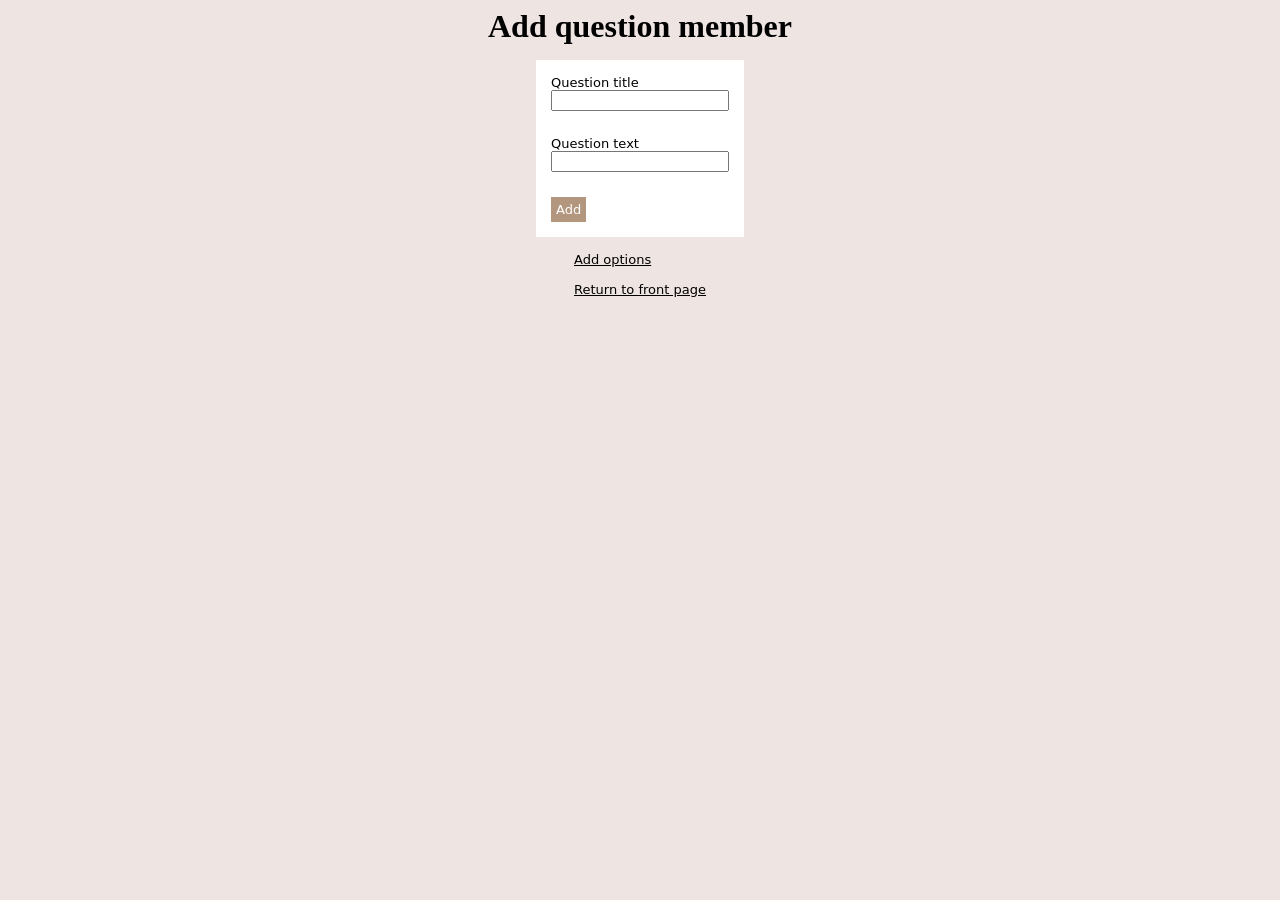
==== src/main/resources/newQuestion.html @ 7e1632d4 "Merge pull request #2 from kakemos/workingBranch Working branch" ====
<!DOCTYPE html>
<html lang="en">
<head>
    <meta charset="UTF-8">
    <title>Create question | Kristiania Questionnaire</title>
    <link rel="stylesheet" href="style.css">
    <link href="https://cdn.discordapp.com/attachments/892652848842698757/908346996941795398/unknown.png" rel="icon" type="image/x-icon"/>
</head>
<body>
<h1 class="headline">Add question member</h1><br>

<div  class="contentContainer" id="addQuestionDiv">
    <form method="POST" action="/api/newQuestion">
        <div  class="addQuestionLabels">
        <label class="addQuestionLabel">Question title<br><input type="text" name="questionTitle" /></label><br>
        <label class="addQuestionLabel">Question text<br><input type="text" name="questionDescription" /></label><br>
        <button >Add</button>
        </div>
    </form>
</div><br>

<div class="returnToFrontpageDiv">
    <a href="addOption.html">Add options</a><br><br>
    <a href="index.html">Return to front page</a>
</div>

</body>
</html>
---- src/main/resources/style.css ----
*{
    font-family: system-ui;
    font-size: small;
}

body {
    background-color: #eee4e1;
}

.contentContainer {
    background-color: white;
    padding: 15px;
    margin: 0 auto;
    display: table;
}

#questionDiv {
    min-width: 525px;
    width: 50%;
}

.descriptionDiv {
    margin: 10px 0 5px 0;
}

h2 {
    margin: 0;
    font-size: large;
}

h1 {
    font-size: xx-large;
}

h1, h2 {
    font-family: "Times New Roman";
    font-weight: bolder;
}

.optionsInput{
    display: inline-block;
    margin-right: 15px;
    border: #b2967d;
    font-family: system-ui;
    font-weight: 300;
    font-size: small;
}

.optionsAddButton {
    margin-top: 15px;
}

button {
    background-color: #b2967d;
    color: white;
    border: none;
    padding: 5px;
}

button:hover {
    background-color: #cbb6a0;
}

#cookieDiv {
    margin: 0 auto;
    display: table;
}

#personInfo{
    margin: 0 auto;
    display: table;
    width: fit-content;
}

#submitPersonInfoButton {
    margin: 0 auto;
    display: table;
}

.field {
    margin-bottom: 5px;
    width: 300px;
}

#menuDiv {
    margin: 0 auto;
    display: table;
}

a {
    color: black;
}

.menuLink {
    margin-right: 20px;
}

.headline {
    margin: 0 auto;
    display: table;
}

.addQuestionLabel {
    margin: 0 auto;
    display: table;
}

.addQuestionLabel {
    margin-bottom: 10px;
}

.returnToFrontpageDiv {
    margin: 0 auto;
    display: table;
}

#editSurveySubHeadline {
    margin: 0 auto;
    display: table;
}
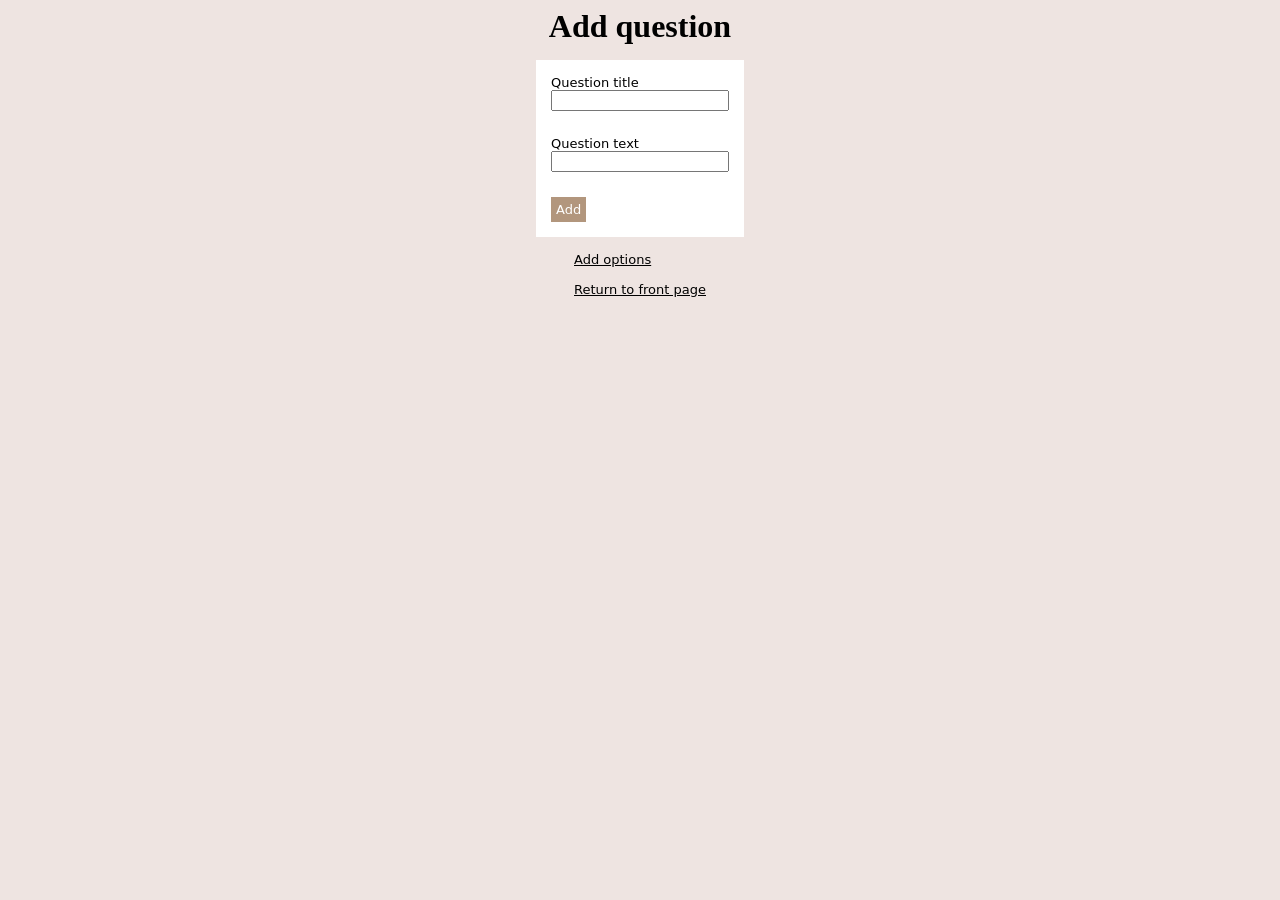
==== commit 026b2900: "Merge pull request #3 from kakemos/master Master" ====
--- a/src/main/resources/newQuestion.html
+++ b/src/main/resources/newQuestion.html
@@ -7,7 +7,7 @@
     <link href="https://cdn.discordapp.com/attachments/892652848842698757/908346996941795398/unknown.png" rel="icon" type="image/x-icon"/>
 </head>
 <body>
-<h1 class="headline">Add question member</h1><br>
+<h1 class="headline">Add question</h1><br>
 
 <div  class="contentContainer" id="addQuestionDiv">
     <form method="POST" action="/api/newQuestion">
